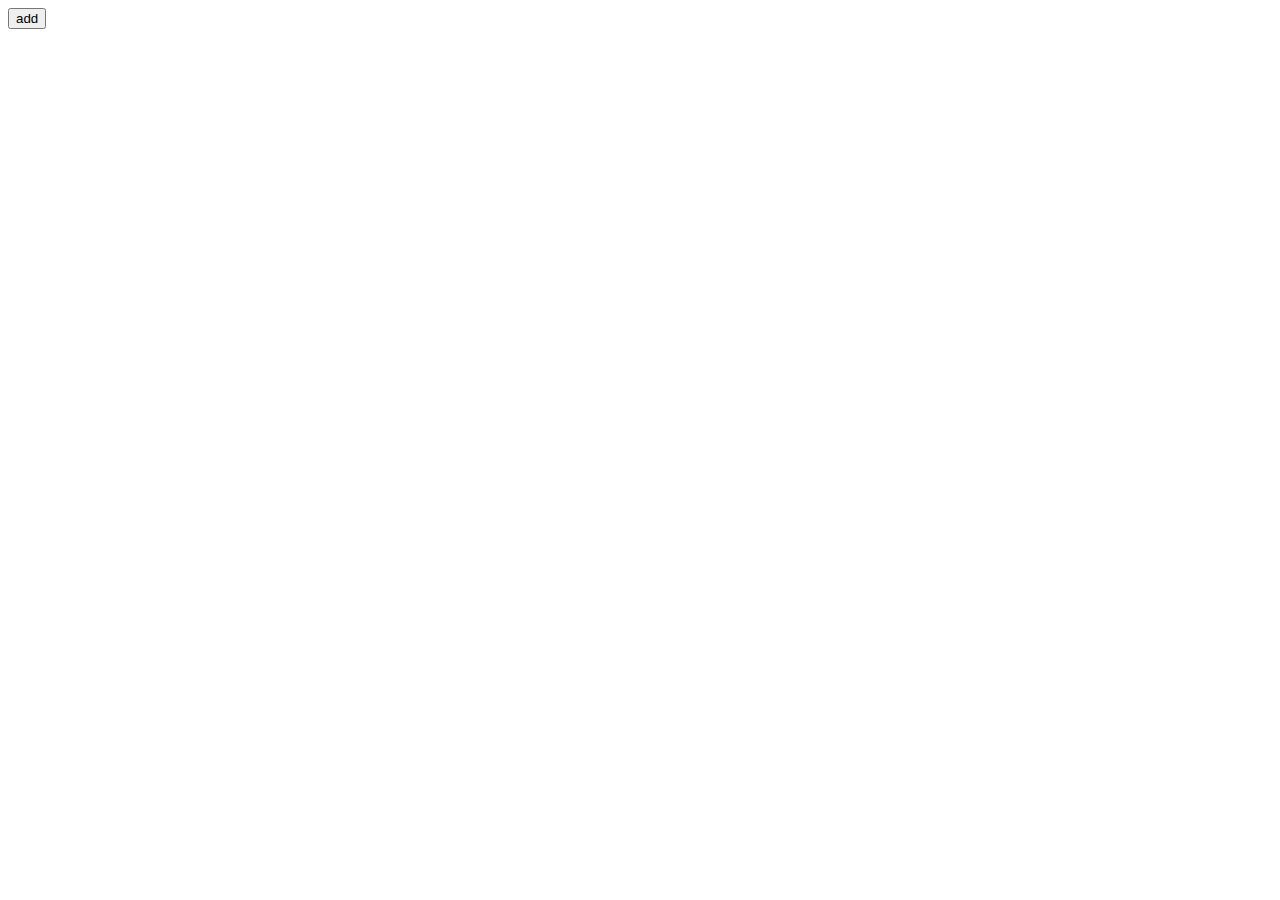
==== index.html @ 3fb0a615 "Added initial concept" ====
<html>
<head>
	<title>Spine Validation Test</title>
	<link rel="stylesheet" type="text/css" href="site.css">
</head>
<body>
	<div id="content">
		<input type="button" value="add"/>
	</div>

	<script type="text/javascript" src="jquery-1.6.2.min.js"></script>
	<script type="text/javascript" src="spine.js"></script>
	<script type="text/javascript" src="spine.databind.js"></script>
	<script type="text/javascript" src="site.js"></script>
	<script type="text/javascript">
		$(document).ready(function() {
			var content = Content.init({ el: "#content"});
		})
	</script>
</body>
</html>
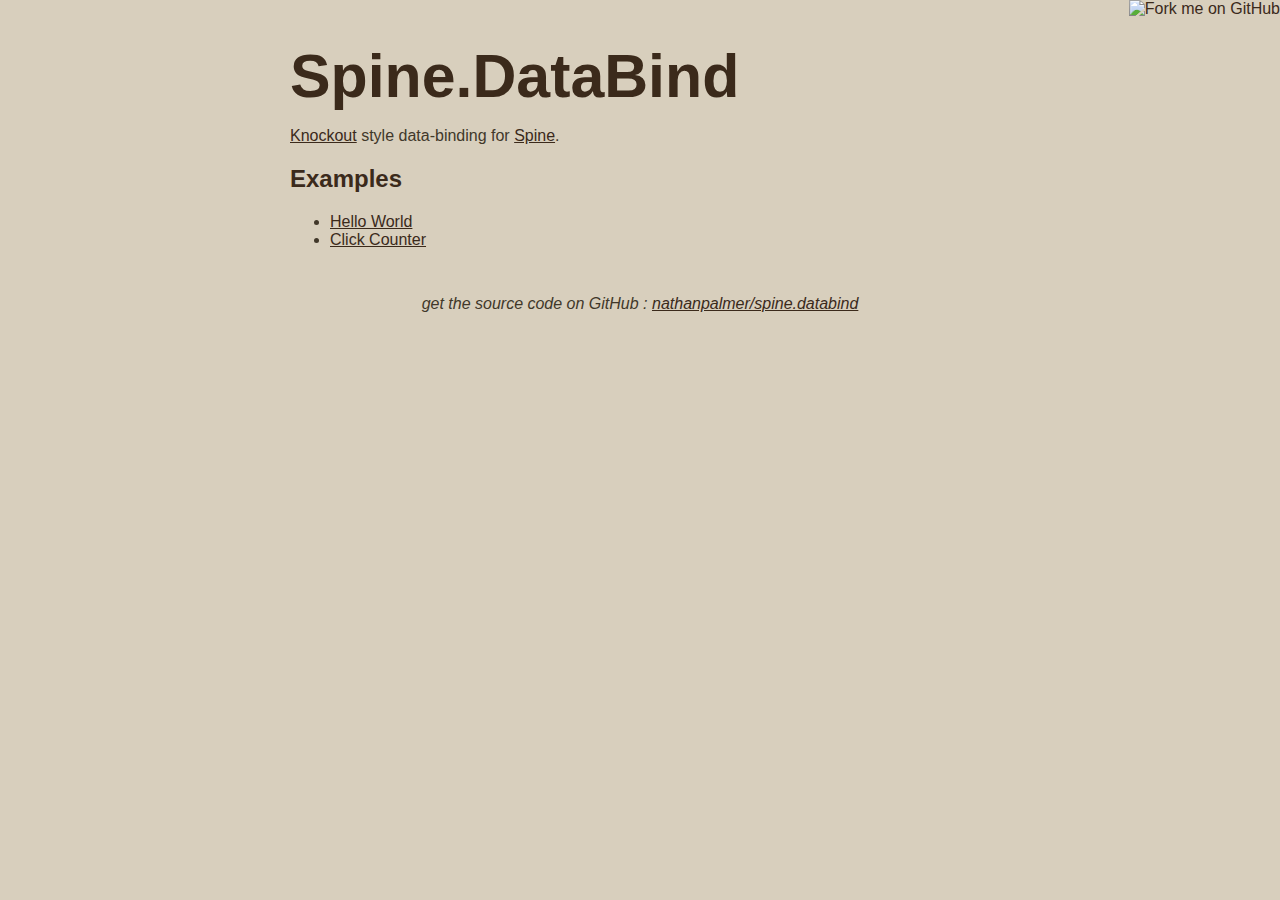
==== commit c13da857: "Added the examples from the main repo" ====
--- a/index.html
+++ b/index.html
@@ -1,21 +1,28 @@
+<!DOCTYPE html>
 <html>
 <head>
-	<title>Spine Validation Test</title>
-	<link rel="stylesheet" type="text/css" href="site.css">
+  <meta charset='utf-8'>
+
+  <title>nathanpalmer/spine.databind @ GitHub</title>
+
+  <link rel="stylesheet" type="text/css" href="style.css">
 </head>
+
 <body>
-	<div id="content">
-		<input type="button" value="add"/>
-	</div>
+  <a href="http://github.com/nathanpalmer/spine.databind"><img style="position: absolute; top: 0; right: 0; border: 0;" src="http://s3.amazonaws.com/github/ribbons/forkme_right_darkblue_121621.png" alt="Fork me on GitHub" /></a>
 
-	<script type="text/javascript" src="jquery-1.6.2.min.js"></script>
-	<script type="text/javascript" src="spine.js"></script>
-	<script type="text/javascript" src="spine.databind.js"></script>
-	<script type="text/javascript" src="site.js"></script>
-	<script type="text/javascript">
-		$(document).ready(function() {
-			var content = Content.init({ el: "#content"});
-		})
-	</script>
+  <div id="container">
+    <h1>Spine.DataBind</h1>
+    <p><a href="http://knockoutjs.com">Knockout</a> style data-binding for <a href="http://maccman.github.com/spine/">Spine</a>.</p>
+    <h2>Examples</h2>
+    <ul>
+      <li><a href="examples/HelloWorld/index.html">Hello World</a></li>
+      <li><a href="examples/ClickCounter/index.html">Click Counter</a></li>
+    </ul> 
+    <div class="footer">
+      get the source code on GitHub : <a href="http://github.com/nathanpalmer/spine.databind">nathanpalmer/spine.databind</a>
+    </div>
+  </div>
+  
 </body>
-</html>+</html>
--- a/style.css
+++ b/style.css
@@ -0,0 +1,29 @@
+/*
+  lightest: #d8cfbd;
+  light: #e3d0ab;
+  base: #41382A;
+  dark: #27261f;
+  darkest: #3b2a1b;
+*/
+
+body {
+  margin-top: 1.0em;
+  background-color: #d8cfbd;
+  font-family: Helvetica, Arial, FreeSans, san-serif;
+  color: #41382A;
+}
+#container {
+  margin: 0 auto;
+  width: 700px;
+}
+h1 { font-size: 3.8em; color: #3b2a1b; margin-bottom: 3px; }
+h1 .small { font-size: 0.4em; }
+h1 a { text-decoration: none }
+h2 { font-size: 1.5em; color: #3b2a1b; }
+h3 { text-align: center; color: #3b2a1b; }
+a { color: #3b2a1b; }
+.description { font-size: 1.2em; margin-bottom: 30px; margin-top: 30px; font-style: italic;}
+.download { float: right; }
+pre { background: #000; color: #fff; padding: 15px;}
+hr { border: 0; width: 80%; border-bottom: 1px solid #aaa}
+.footer { text-align:center; padding-top:30px; font-style: italic; }